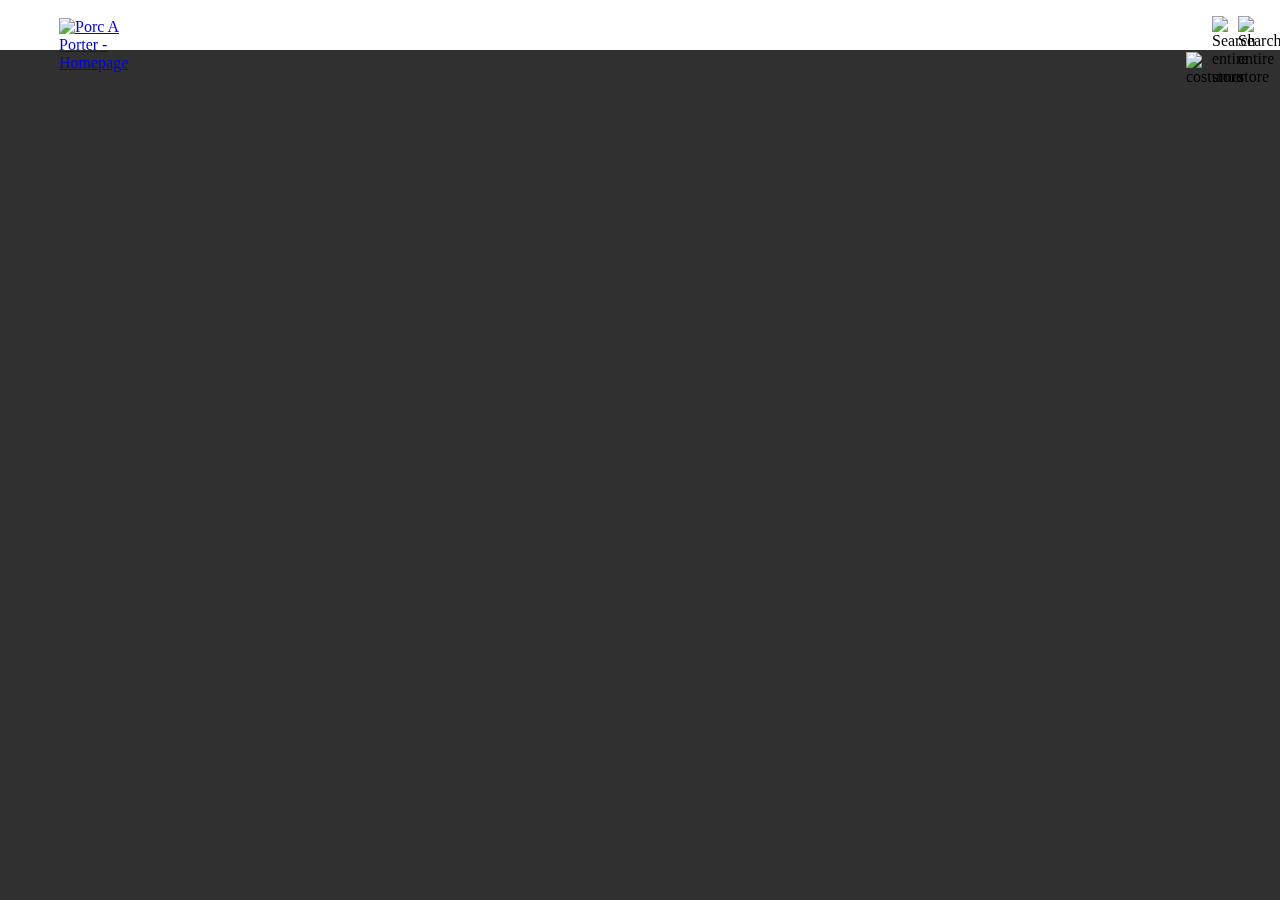
==== index.html @ 70598653 "add: navbar, banner" ====
<!DOCTYPE html>
<html>
<head>
    <title>PORC | Porc-à-Porter</title>
    <link href="./styles/index.css" rel="stylesheet">
</head>
<body>
<div class="navbar">
    <div class="nav-menu">
        <div class="menu-icon"></div>
        <div class="nav-logo">
            <a href="#">
                <img src="https://porc.netcdn.ro/static/frontend/Mageing/porc/ro_RO/images/PORC_black.svg"
                     alt="Porc A Porter - Homepage">
            </a>
        </div>
    </div>
    <div class="nav-content">
        <div class="costumer-icon">
            <img src="https://porc.netcdn.ro/static/frontend/Mageing/porc/ro_RO/images/contul_meu.svg" alt="costumer">
        </div>
        <div class="costumer-icon">
            <img src="https://porc.netcdn.ro/static/frontend/Mageing/porc/ro_RO/images/Search_black.svg" alt="Search entire store">
        </div>
        <div class="costumer-icon">
            <img src="https://porc.netcdn.ro/static/frontend/Mageing/porc/ro_RO/images/Cart_empty.svg" alt="Search entire store">
        </div>
    </div>


</div>
<div class="banner-image">
</div>
</body>
</html>
---- styles/index.css ----
body {
    margin: 0;
    padding: 0;
    overflow-x: hidden;
    background-color: #303030;

}

.navbar {
    background-color: #FFFFFF;
    height: 50px;
    position: fixed;
    width: 100%;
    box-sizing: border-box;
    border: none;
    z-index:9999;
    padding-top: 16px;
    padding-left: 20px;
    padding-right: 20px;
}

.navbar .nav-menu {

    position: relative;
    display: block;
    float: left;
}

.banner-image {
    background-image: url("https://porc.netcdn.ro/media/mageing/slider/slideritem/l/a/landing07012021.jpg");
    background-repeat: no-repeat;
    background-size: 100% auto;
    background-position: center;
    width: 100vw;
    height: 100vh;
    z-index:0;
}

.navbar .nav-menu .menu-icon {
    display: inline-block;
    background-image: url("https://porc.netcdn.ro/static/frontend/Mageing/porc/ro_RO/images/Menu_black.svg");
    background-position: top left;
    background-repeat: no-repeat;
    background-size: auto;
    width: 20px;
    height: 16px;
    vertical-align: middle;
}

.navbar .nav-menu .nav-logo {
    display: inline-block;
    width: 14px;
    height: 16px;
    margin-left: 15px;
    vertical-align: middle;
}

.navbar .nav-content {
    position: relative;
    display: block;
    float: right;
}
.navbar .nav-content .costumer-icon {
    display: inline-block;
    width: 22px;
    height: 22px;
}
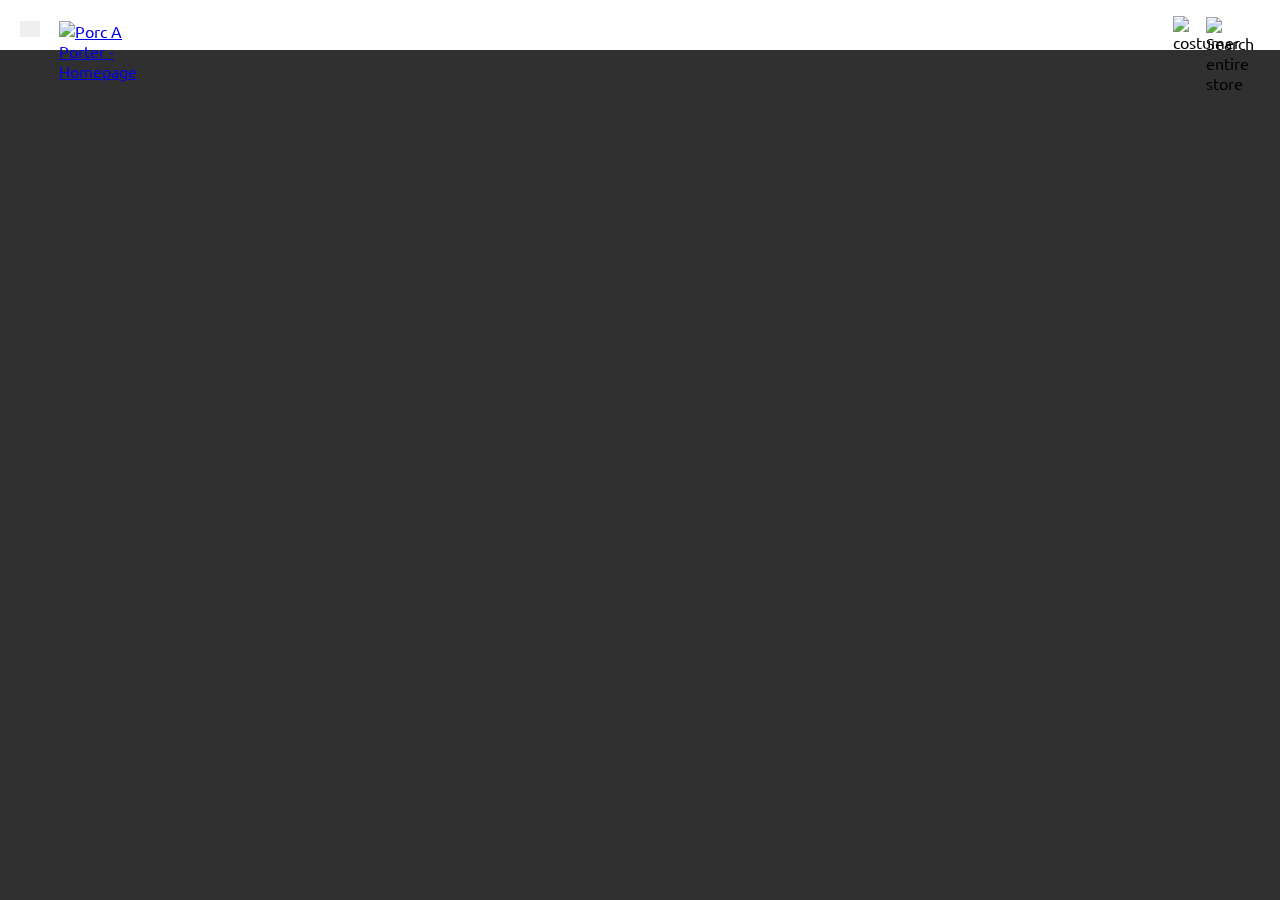
==== commit bf3d90e8: "add: navmenu" ====
--- a/index.html
+++ b/index.html
@@ -1,13 +1,45 @@
 <!DOCTYPE html>
-<html>
+<html lang="ro">
 <head>
     <title>PORC | Porc-à-Porter</title>
     <link href="./styles/index.css" rel="stylesheet">
+    <link rel="preconnect" href="https://fonts.gstatic.com">
+    <link href="https://fonts.googleapis.com/css2?family=Ubuntu:wght@500;700&display=swap" rel="stylesheet">
+
+
 </head>
 <body>
+
 <div class="navbar">
     <div class="nav-menu">
-        <div class="menu-icon"></div>
+        <button class="menu-icon">
+
+            <div class="side-menu">
+                <div class="close-button"></div>
+                <div class="menu-logo">
+                    <img src="https://porc.netcdn.ro/static/frontend/Mageing/porc/ro_RO/images/PORC_2012_black.svg"
+                         alt="Porc A Porter">
+
+                </div>
+                <ul class="menu-ul">
+                    <li><a href="#">NOUTATI</a></li>
+                    <li>TRICOURI</li>
+                    <li>BLUZE</li>
+                    <li>HANORACE</li>
+                    <li>SEPCI</li>
+                    <li>BERMUDE</li>
+                    <li>PANTALONI</li>
+                    <li>NCALTAMINTE</li>
+                    <li>GENTI SI GHIOZDANE</li>
+                    <li>BATE</li>
+                    <li>OCHELARI</li>
+                    <li>ACCESORII</li>
+                    <li>FETE</li>
+                    <li>COLABORARI</li>
+                </ul>
+            </div>
+
+        </button>
         <div class="nav-logo">
             <a href="#">
                 <img src="https://porc.netcdn.ro/static/frontend/Mageing/porc/ro_RO/images/PORC_black.svg"
@@ -19,17 +51,17 @@
         <div class="costumer-icon">
             <img src="https://porc.netcdn.ro/static/frontend/Mageing/porc/ro_RO/images/contul_meu.svg" alt="costumer">
         </div>
-        <div class="costumer-icon">
-            <img src="https://porc.netcdn.ro/static/frontend/Mageing/porc/ro_RO/images/Search_black.svg" alt="Search entire store">
+        <div class="search-icon">
+            <img src="https://porc.netcdn.ro/static/frontend/Mageing/porc/ro_RO/images/Search_black.svg"
+                 alt="Search entire store">
         </div>
-        <div class="costumer-icon">
-            <img src="https://porc.netcdn.ro/static/frontend/Mageing/porc/ro_RO/images/Cart_empty.svg" alt="Search entire store">
-        </div>
+        <div class="cart-icon"></div>
     </div>
 
 
 </div>
 <div class="banner-image">
 </div>
+
 </body>
 </html>--- a/styles/index.css
+++ b/styles/index.css
@@ -1,9 +1,16 @@
+
+
 body {
     margin: 0;
     padding: 0;
     overflow-x: hidden;
     background-color: #303030;
+    font-family: 'Ubuntu', sans-serif;
 
+}
+
+* {
+    box-sizing: border-box;
 }
 
 .navbar {
@@ -11,15 +18,14 @@
     height: 50px;
     position: fixed;
     width: 100%;
-    box-sizing: border-box;
     border: none;
-    z-index:9999;
+    z-index: 100;
     padding-top: 16px;
     padding-left: 20px;
     padding-right: 20px;
 }
 
-.navbar .nav-menu {
+.nav-menu {
 
     position: relative;
     display: block;
@@ -29,14 +35,13 @@
 .banner-image {
     background-image: url("https://porc.netcdn.ro/media/mageing/slider/slideritem/l/a/landing07012021.jpg");
     background-repeat: no-repeat;
-    background-size: 100% auto;
+    background-size: 100vw auto;
     background-position: center;
     width: 100vw;
     height: 100vh;
-    z-index:0;
 }
 
-.navbar .nav-menu .menu-icon {
+.menu-icon {
     display: inline-block;
     background-image: url("https://porc.netcdn.ro/static/frontend/Mageing/porc/ro_RO/images/Menu_black.svg");
     background-position: top left;
@@ -45,9 +50,13 @@
     width: 20px;
     height: 16px;
     vertical-align: middle;
+    outline: none;
+    border: none;
+    cursor: pointer;
+    Z-Index:999;
 }
 
-.navbar .nav-menu .nav-logo {
+.nav-logo {
     display: inline-block;
     width: 14px;
     height: 16px;
@@ -55,15 +64,113 @@
     vertical-align: middle;
 }
 
-.navbar .nav-content {
+.nav-content {
+    float: right;
+    display: flex;
+    margin: 0;
+}
+
+.costumer-icon {
+
+    display: block;
+    margin-right: 11px;
+    width: 22px;
+    height: 22px;
+    position: relative;
+}
+
+.search-icon {
+    display: block;
+    width: 20px;
+    height: 22px;
+    position: relative;
+    padding-top: 1px;
+}
+
+.cart-icon {
     position: relative;
     display: block;
-    float: right;
+    background-image: url("https://porc.netcdn.ro/static/frontend/Mageing/porc/ro_RO/images/Cart_empty.svg");
+    background-position: center center;
+    background-repeat: no-repeat;
+    background-size: cover;
+    width: 20px;
+    height: 25px;
+    margin-left: 14px;
+    margin-top: -5px;
 }
-.navbar .nav-content .costumer-icon {
-    display: inline-block;
-    width: 22px;
-    height: 22px;
+
+.side-menu {
+    position: fixed;
+    margin: 0;
+    left: -260px;
+    top: 0;
+    height: 100vh;
+    width: 260px;
+    background-color: #efefef;
+    box-sizing: border-box;
+    z-index: 1000;
+    transition: .4s 0s, visibility 0s 0s;
+    cursor: initial;
+    padding-left: 40px;
+    font-family: 'Ubuntu', sans-serif;
+    font-size: 15px;
+}
+
+.menu-icon:hover .side-menu {
+    left: 0;
+
 }
 
 
+
+.close-button {
+    background-image: url("https://porc.netcdn.ro/static/frontend/Mageing/porc/ro_RO/images/Close_black.svg");
+    background-color: transparent;
+    width: 20px;
+    display: block;
+    height: 15px;
+    position: absolute;
+    top: 25px;
+    right: 5px;
+    background-position: top left;
+    background-repeat: no-repeat;
+    background-size: auto;
+    cursor: pointer;
+}
+
+.menu-logo {
+    display: block;
+    width: 90px;
+    margin-top: 25px;
+    margin-bottom: 50px;
+    padding: 0;
+}
+
+.menu-ul {
+    margin: 0;
+    padding: 0;
+
+}
+
+.side-menu li {
+    text-align: left;
+    padding-bottom: 4px;
+    text-decoration: none;
+    font-family: 'Ubuntu', sans-serif;
+    font-size: 15px;
+    display: block;
+    transition: 0.3s;
+}
+.side-menu a{
+    text-decoration: none;
+    color: #000;
+}
+
+
+
+
+
+
+
+
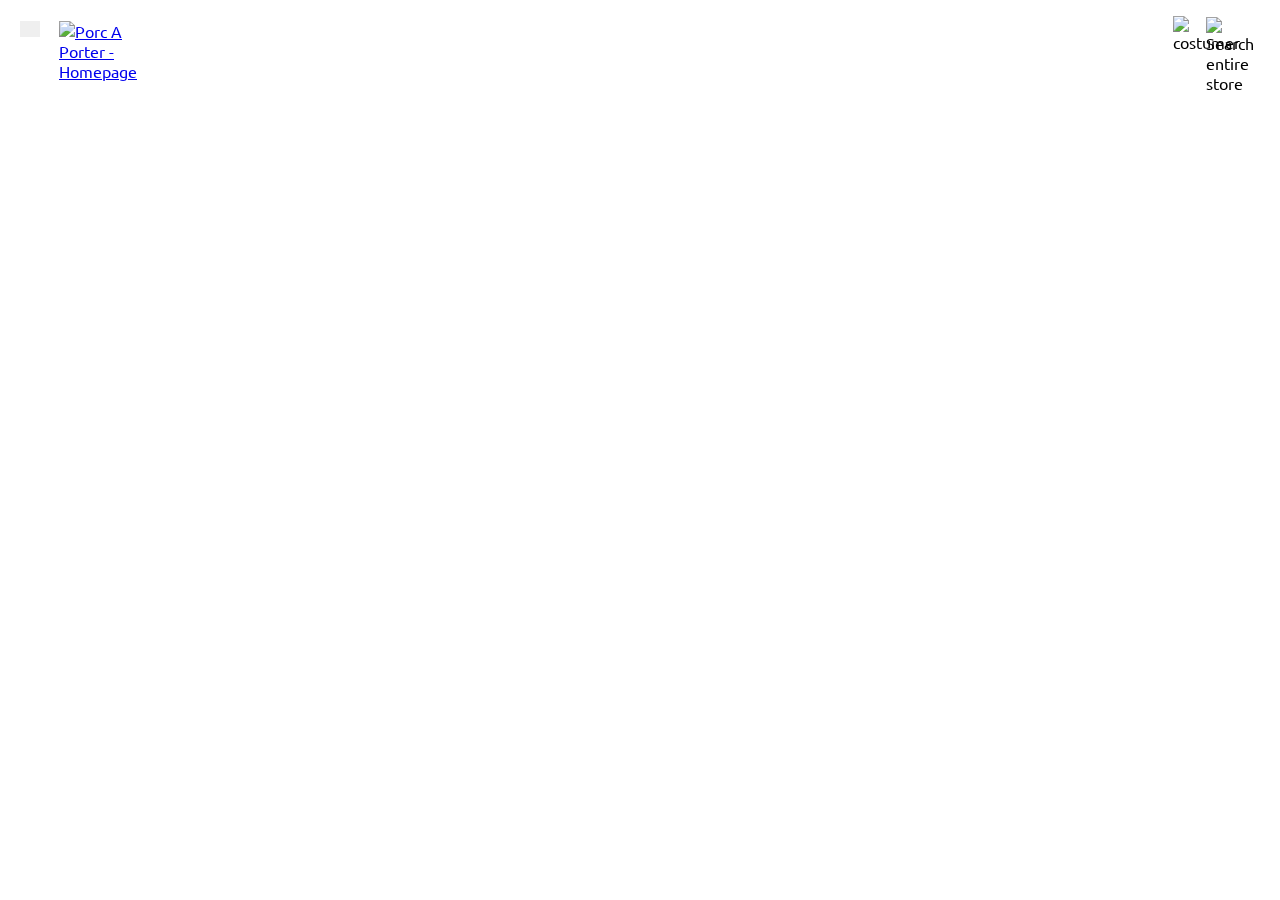
==== commit 673bdf81: "add: new page with items and dropdown on side menu" ====
--- a/index.html
+++ b/index.html
@@ -21,21 +21,120 @@
                          alt="Porc A Porter">
 
                 </div>
-                <ul class="menu-ul">
-                    <li><a href="#">NOUTATI</a></li>
-                    <li>TRICOURI</li>
-                    <li>BLUZE</li>
-                    <li>HANORACE</li>
-                    <li>SEPCI</li>
-                    <li>BERMUDE</li>
-                    <li>PANTALONI</li>
-                    <li>NCALTAMINTE</li>
-                    <li>GENTI SI GHIOZDANE</li>
-                    <li>BATE</li>
-                    <li>OCHELARI</li>
-                    <li>ACCESORII</li>
-                    <li>FETE</li>
-                    <li>COLABORARI</li>
+                <ul>
+                    <li class="category"><a href="./clothes-page.html">NOUTATI</a></li>
+                    <li class="category-dropdown">TRICOURI
+                        <div class="dropdown">
+                            <ul>
+                                <li><a href="./clothes-page.html">TRICOURI</a></li>
+                                <li><a href="./clothes-page.html">TRICOURI POLO</a></li>
+                                <li><a href="./clothes-page.html">TRICOURI CU BUZUNAR</a></li>
+                                <li><a href="./clothes-page.html">MAIOURI</a></li>
+                            </ul>
+                        </div>
+                    </li>
+                    <li class="category-dropdown">BLUZE
+                        <div class="dropdown">
+                            <ul>
+                                <li><a href="./clothes-page.html">BLUZE</a></li>
+                                <li><a href="./clothes-page.html">BLUZE OVERSIZE</a></li>
+                            </ul>
+                        </div>
+                    </li>
+                    <li class="category-dropdown">HANORACE
+                        <div class="dropdown">
+                            <ul>
+                                <li><a href="./clothes-page.html">HANORACE</a></li>
+                                <li><a href="./clothes-page.html">HANURACE CU FERMOAR</a></li>
+                                <li><a href="./clothes-page.html">HANURACE OVERSIZE</a></li>
+                            </ul>
+                        </div>
+                    </li>
+                    <li class="category-dropdown">SEPCI
+                        <div class="dropdown">
+                            <ul>
+                                <li><a href="./clothes-page.html">SNAPBACKS</a></li>
+                                <li><a href="./clothes-page.html">PANELS</a></li>
+                                <li><a href="./clothes-page.html">DAD HAT</a></li>
+                            </ul>
+                        </div>
+                    </li>
+                    <li class="category">CACIULI</li>
+                    <li class="category-dropdown">BERMUDE
+                        <div class="dropdown">
+                            <ul>
+                                <li><a href="./clothes-page.html">HANORACE</a></li>
+                                <li><a href="./clothes-page.html">HANURACE CU FERMOAR</a></li>
+                                <li><a href="./clothes-page.html">HANURACE OVERSIZE</a></li>
+                            </ul>
+                        </div>
+                    </li>
+                    <li class="category-dropdown">PANTALONI
+                        <div class="dropdown">
+                            <ul>
+                                <li><a href="./clothes-page.html">DENIM</a></li>
+                                <li><a href="./clothes-page.html">SPORT</a></li>
+                                <li><a href="./clothes-page.html">JOGGERS</a></li>
+                                <li><a href="./clothes-page.html">CHINOS</a></li>
+                            </ul>
+                        </div>
+                    </li>
+                    <li class="category-dropdown">INCALTAMINTE
+                        <div class="dropdown">
+                            <ul>
+                                <li>SOSETE</li>
+                                <li>PAPUCI</li>
+                            </ul>
+                        </div>
+                    </li>
+                    <li class="category-dropdown">GENTI SI GHIOZDANE
+                        <div class="dropdown">
+                            <ul>
+                                <li>GHIOZDANE</li>
+                                <li>GENTI</li>
+                                <li>BORSETE</li>
+                                <li>COSMETICE</li>
+                                <li>GENTUTA</li>
+                                <li>TROLER</li>
+                                <li>LAPTOP</li>
+                                <li>SACOSE</li>
+                            </ul>
+                        </div>
+                    </li>
+                    <li class="category">BATE</li>
+                    <li class="category">OCHELARI</li>
+                    <li class="category-dropdown">ACCESORII
+                        <div class="dropdown">
+                            <ul>
+                                <li>MASTI</li>
+                                <li>BACATARIE</li>
+                                <li>PORTOFELE</li>
+                                <li>CURELE</li>
+                                <li>VICII</li>
+                                <li>FULARE</li>
+                                <li>MANUSI</li>
+                                <li>ALTELE</li>
+                            </ul>
+                        </div>
+                    </li>
+                    <li class="category-dropdown">FETE
+                        <div class="dropdown">
+                            <ul>
+                                <li>HANORACE</li>
+                                <li>BLUZE</li>
+                            </ul>
+                        </div>
+                    </li>
+                    <li class="category">COLABORARI
+                        <div class="dropdown">
+                            <ul>
+                                <li>X THE URBANIST</li>
+                                <li>X DELIRIC X SILENT STRIKE</li>
+                                <li>X YEYE WELLER</li>
+                                <li>X GHICA POPA</li>
+                            </ul>
+                        </div>
+                    </li>
                 </ul>
             </div>
 
--- a/styles/index.css
+++ b/styles/index.css
@@ -1,11 +1,11 @@
-
 
 body {
     margin: 0;
     padding: 0;
     overflow-x: hidden;
-    background-color: #303030;
-    font-family: 'Ubuntu', sans-serif;
+    background-color: #FFFFFF;
+    font-family: 'Ubuntu',
+    sans-serif;
 
 }
 
@@ -23,6 +23,7 @@
     padding-top: 16px;
     padding-left: 20px;
     padding-right: 20px;
+    top: 0;
 }
 
 .nav-menu {
@@ -53,7 +54,7 @@
     outline: none;
     border: none;
     cursor: pointer;
-    Z-Index:999;
+    Z-Index: 999;
 }
 
 .nav-logo {
@@ -123,7 +124,6 @@
 }
 
 
-
 .close-button {
     background-image: url("https://porc.netcdn.ro/static/frontend/Mageing/porc/ro_RO/images/Close_black.svg");
     background-color: transparent;
@@ -147,13 +147,13 @@
     padding: 0;
 }
 
-.menu-ul {
+.side-menu ul {
     margin: 0;
     padding: 0;
 
 }
 
-.side-menu li {
+.category-dropdown, .category {
     text-align: left;
     padding-bottom: 4px;
     text-decoration: none;
@@ -161,16 +161,53 @@
     font-size: 15px;
     display: block;
     transition: 0.3s;
-}
-.side-menu a{
+    position: relative;
+}
+
+.category-dropdown::before {
+    content: '>';
+    position: absolute;
+    right: 10px;
+}
+
+.category-dropdown:hover::before {
+    content: ' \2304';
+    top: -7px;
+    font-size: 17px;
+}
+
+.side-menu a {
     text-decoration: none;
     color: #000;
 }
 
-
-
-
-
-
-
-
+.dropdown {
+    display: none;
+    padding-left: 15px;
+    padding-top: 10px;
+    margin-top: 7px;
+    margin-bottom: 7px;
+    transition: .4s 0s, visibility 0s 0s;
+}
+
+.dropdown li {
+    font-size: 13px;
+    padding-bottom: 10px;
+    text-decoration: none;
+    display: block;
+}
+
+.category-dropdown:hover .dropdown {
+    display: block;
+    animation-duration: .4s;
+}
+
+
+
+
+
+
+
+
+
+
